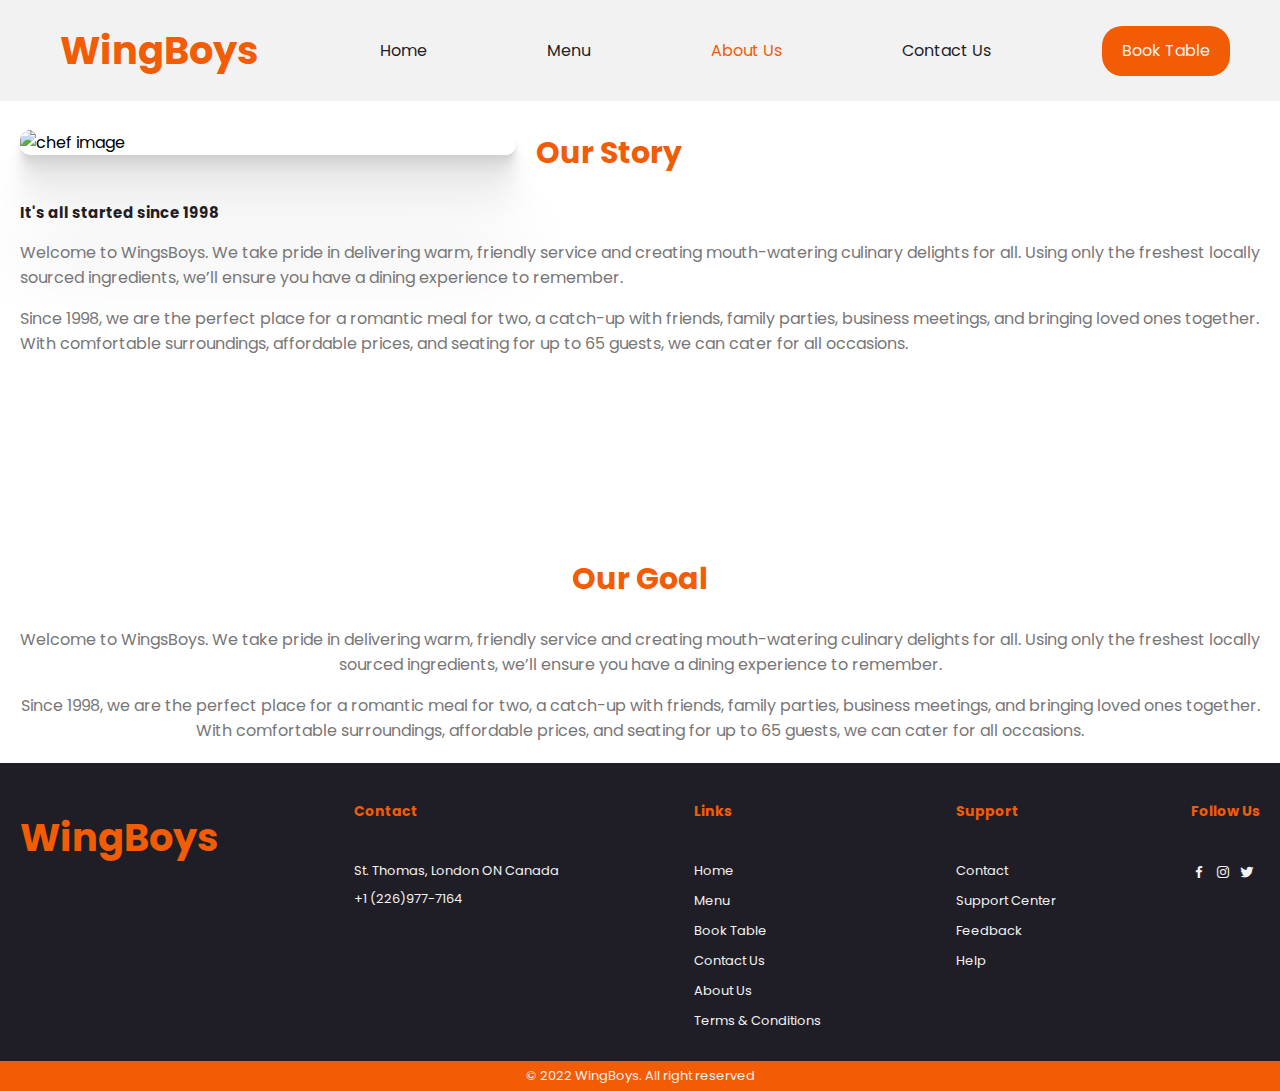
==== About.html @ c4aaddaf "Created About Us & Contact Us." ====
<!DOCTYPE html>
<html lang="en">
<head>
    <meta charset="UTF-8">
    <meta name="viewport" content="width=device-width, initial-scale=1.0">
    <meta http-equiv="X-UA-Compatible" content="ie=edge">
     <!-- External CSS -->
     <link rel="stylesheet" href="./assets/css/styles.css">

     <!-- Googlefonts -->
     <link rel="preconnect" href="https://fonts.googleapis.com">
     <link rel="preconnect" href="https://fonts.gstatic.com" crossorigin>
     <link href="https://fonts.googleapis.com/css2?family=Berkshire+Swash&family=Grand+Hotel&family=Poppins&display=swap" rel="stylesheet">
     <link href="https://cdn.jsdelivr.net/npm/boxicons@2.0.5/css/boxicons.min.css" rel="stylesheet">
 
     <title>WingBoys Restaurant - The taste of tradition</title>
</head>
<body>
    <!-- header -->
        <nav>
            <ul>
                <li><a href="Home.html" class="logo"><h1>WingBoys</h1></a></li>
                <li><a href="index.html" >Home</a></li>
                <li><a href="Menu.html" >Menu</a></li>
                <li><a href="About.html" class="active">About Us</a></li>
                <li><a href="Contact.html">Contact Us</a></li>
                <li class="book"><a href="#" class="book_1">Book Table</a></li>

            </ul>
        </nav>
    <!-- header complete -->

    <main>
        <section class="about_page">
            <img src="./assets/img/top-view.jpg" alt="chef image">
            <div class="menu_heading">
                <h2>Our Story</h2>  
                <h3>It's all started since 1998</h3>

                <!-- https://www.shopify.ca/blog/how-to-write-an-about-us-page -->
                <p>Welcome to WingsBoys. We take pride in delivering warm, friendly service and creating mouth-watering culinary delights for all. Using only the freshest locally sourced ingredients, we’ll ensure you have a dining experience to remember. </p>

                <p>Since 1998, we are the perfect place for a romantic meal for two, a catch-up with friends, family parties, business meetings, and bringing loved ones together. With comfortable surroundings, affordable prices, and seating for up to 65 guests, we can cater for all occasions.</p> 
            </div>   
        </section>

        <section class="about_goal">
            <div class="goal_heading">
                <h2>Our Goal</h2>  

                <!-- https://www.shopify.ca/blog/how-to-write-an-about-us-page -->
                <p>Welcome to WingsBoys. We take pride in delivering warm, friendly service and creating mouth-watering culinary delights for all. Using only the freshest locally sourced ingredients, we’ll ensure you have a dining experience to remember. </p>

                <p>Since 1998, we are the perfect place for a romantic meal for two, a catch-up with friends, family parties, business meetings, and bringing loved ones together. With comfortable surroundings, affordable prices, and seating for up to 65 guests, we can cater for all occasions.</p> 
            </div>   
        </section>
    </main>


     <!-- Footer -->
     <footer class="footer_1">
        <div class="col">
            <a class="logo"><h1>WingBoys</h1></a>
        </div>

        <div class="col">
            <h4>Contact</h4>
            <p>St. Thomas, London ON Canada</p>
            <p>+1 (226)977-7164</p>
        </div>
       
            <div class="col">
                <h4>Links</h4>
                <a href="Home.html">Home</a>
                <a href="Menu.html">Menu</a>
                <a href="Booking.html">Book Table</a>
                <a href="Contact.html">Contact Us</a>
                <a href="About.html">About Us</a>
                <a href="Terms.html">Terms & Conditions</a>
                
            </div>
            <div class="col">
                <h4>Support</h4>
                <a href="Contact.html">Contact</a>
                <a href="Support.html">Support Center</a>
                <a href="Feedback.html">Feedback</a>
                <a href="Help.html">Help</a>
            </div>
            <div class="col">
                <h4>Follow Us</h4>
                <div class="icon">
                    <i class="bx bxl-facebook"></i>
                    <i class="bx bxl-instagram"></i>
                    <i class="bx bxl-twitter"></i>
                </div>
            </div>
    </footer>  
    <footer class="footer_2">
        <div class="copyright"> 
            <p>&#169; 2022 WingBoys. All right reserved</p>
         </div>
    </footer>
    <!-- Footer Finish -->
</body>
</html>
---- assets/css/styles.css ----
@import url('https://fonts.googleapis.com/css2?family=Berkshire+Swash&family=Grand+Hotel&family=Open+Sans&family=Poppins:wght@400;600;700&display=swap');

body{
  margin: 0;
  padding: 0;
  background-color: #ffffff;
  font-family: 'Poppins', sans-serif;
}
nav{
  background-color: #F2f2f2;
  text-align: center;
  width: 100%;
  position: sticky;
}
nav ul{
  padding: 0px;
  margin: 0px;
}
nav ul li{
  list-style-type: none;
}
nav ul .book{
  background-color: #F25C05;
}
nav ul .book:hover{
  background-color: #1F1E26;
  transition: 0.5s ease;
  transform: translateY(4px);
}
nav ul .book a{
  color: #f2f2f2;
}
nav li{
  padding: 10px;
  line-height: 30px;
}
nav a{
  text-decoration: none;
  color: #1F1E26;
  cursor: pointer;
}
nav a:hover{
  color: #F25C05;
  transition: 0.5s ease;
}
.logo{
  color: #F25C05;
  font-size: larger;
}
.active{
  color: #F25C05;
}
.Heading_one{
  margin: 20px;
  text-align: center;
}
main{
  margin: 20px;
}
.main_content{
  text-align: left;
  display: inline-block;
}
.main_content h1{
  font-size: 50px;
  color: #F25C05;
  font-weight: 600;
  line-height: 60px;
}
.main_content h2{
  font-size: 20px;
  color: #777777;
  font-weight: 600;
  line-height: 0px;
}
.main_content button{
  margin-top: 20px;
  background-color: #F25C05;
  border: none;
  color: #f2f2f2;
  text-align: center;
  text-decoration: none;
  border-radius: 10px;
  font-size: 16px;
  cursor: pointer;
  width: 30%;
  height: 44px;
  box-shadow:
  0 2.8px 2.2px rgba(0, 0, 0, 0.034),
  0 6.7px 5.3px rgba(0, 0, 0, 0.048),
  0 12.5px 10px rgba(0, 0, 0, 0.06),
  0 22.3px 17.9px rgba(0, 0, 0, 0.072),
  0 41.8px 33.4px rgba(0, 0, 0, 0.086),
  0 100px 80px rgba(0, 0, 0, 0.12);
}
.main_content button:hover{
  background-color: #1f1e26;
  transition: 0.5s ease;
  transform: translateY(4px);
}
.main_container img{
  width: 70%;
  margin: 50px 70px;
  justify-self: center;
}
.menu_container{
  text-align: center;
}
.menu_container .menu_heading{
  margin-top: 120px;
}
.menu_container .menu_heading p{
  color: #777777;
}
.menu_container .menu_heading h3{
  font-size: 20px;
  font-weight: 400;
  color: #777777;
  line-height: 0px;
}
.menu_container .menu_heading h2{
  color: #F25C05;
}
.menu .menu_box{
  transition: 0.3s;
  width: 100%;
  border-radius: 10px;
  background-color: #f2f2f2;
  justify-content: center;
  margin: 50px auto;
}
.menu_box:hover{
  box-shadow: 0 8px 16px 0 rgba(0,0,0,0.2);
  transform: translateY(4px);
}
.menu_box img{
  width: 100%;
  border-radius: 10px;
}
.menu_box .box_content{
  text-align: center;
  display: inline-block;
}
.menu_box .box_content h4{
color: #1F1E26;
font-size: 20px;
}
.menu_box .box_content p{
  width: 80%;
  margin: 20px auto;
}
.menu_box .box_content button{
  background-color: #F25C05;
  margin-bottom: 30px;
  border: none;
  height: 44px;
  width: auto;
  padding-left: 20px;
  padding-right: 20px;
  color: #f2f2f2;
  border-radius: 10px;
  font-size: 16px;
  cursor: pointer;
  box-shadow:
  0 2.8px 2.2px rgba(0, 0, 0, 0.034),
  0 6.7px 5.3px rgba(0, 0, 0, 0.048),
  0 12.5px 10px rgba(0, 0, 0, 0.06),
  0 22.3px 17.9px rgba(0, 0, 0, 0.072),
  0 41.8px 33.4px rgba(0, 0, 0, 0.086),
  0 100px 80px rgba(0, 0, 0, 0.12);
}
.menu_box .box_content button:hover{
  background-color: #1f1e26;
  transition: 0.5s ease;
  transform: translateY(4px);
}
.btn_explore{
  background-color: #1F1E26;
  margin-bottom: 30px;
  border: none;
  height: 44px;
  width: 40%;
  color: #f2f2f2;
  border-radius: 10px;
  font-size: 16px;
  cursor: pointer;
  box-shadow:
  0 2.8px 2.2px rgba(0, 0, 0, 0.034),
  0 6.7px 5.3px rgba(0, 0, 0, 0.048),
  0 12.5px 10px rgba(0, 0, 0, 0.06),
  0 22.3px 17.9px rgba(0, 0, 0, 0.072),
  0 41.8px 33.4px rgba(0, 0, 0, 0.086),
  0 100px 80px rgba(0, 0, 0, 0.12);
}
.btn_explore:hover{
  background-color: #F25C05;
  transition: 0.5s ease;
  transform: translateY(4px);
}
.about{
  text-align: center;
  margin-top: 40px;
}
.about_page{
  text-align: left;
  margin-top: 40px;
}
.about_goal{
  text-align: center;
  margin-top: 100px;
}
.about .menu_heading h3{
  font-size: 20px;
  font-weight: 400;
  color: #777777;
  line-height: 0px;
}
.about_page .menu_heading{
  margin-top: 80px;
  text-align: left;
}
.about_page .menu_heading h2{
  color: #F25C05;
  font-weight: 700;
  font-size: 30px;
}
.about_goal .goal_heading h2{
  color: #F25C05;
  font-weight: 700;
  font-size: 30px;
}
.about .menu_heading h2{
  color: #F25C05;
}
.about .menu_heading p{
  color: #777777;
}
.about_goal .goal_heading p{
  color: #777777;
}
.about_page .menu_heading p{
  color: #777777;
}
.about_page .menu_heading h3{
  color: #1F1E26;
  font-size: 15px;
  margin-top: 20px;
}
.about img{
  width: 100%;
  border-radius: 10px;
  box-shadow:
  0 2.8px 2.2px rgba(0, 0, 0, 0.034),
  0 6.7px 5.3px rgba(0, 0, 0, 0.048),
  0 12.5px 10px rgba(0, 0, 0, 0.06),
  0 22.3px 17.9px rgba(0, 0, 0, 0.072),
  0 41.8px 33.4px rgba(0, 0, 0, 0.086),
  0 100px 80px rgba(0, 0, 0, 0.12);
}
.about_page img{
  width: 100%;
  border-radius: 10px;
  box-shadow:
  0 2.8px 2.2px rgba(0, 0, 0, 0.034),
  0 6.7px 5.3px rgba(0, 0, 0, 0.048),
  0 12.5px 10px rgba(0, 0, 0, 0.06),
  0 22.3px 17.9px rgba(0, 0, 0, 0.072),
  0 41.8px 33.4px rgba(0, 0, 0, 0.086),
  0 100px 80px rgba(0, 0, 0, 0.12);
}
.contact{
  text-align: center;
  margin-top: 40px;
}
.contact .menu_heading{
  margin-top: 120px;
}
.contact .menu_heading h3{
  font-size: 20px;
  font-weight: 400;
  color: #777777;
  line-height: 0px;
}
.contact .menu_heading h2{
  color: #F25C05;
}
.contact .menu_heading p{
  color: #777777;
}
.btn_contact{
  background-color: #F25C05;
  margin-bottom: 30px;
  border: none;
  height: 44px;
  width: 40%;
  color: #f2f2f2;
  border-radius: 10px;
  font-size: 16px;
  cursor: pointer;
  box-shadow:
  0 2.8px 2.2px rgba(0, 0, 0, 0.034),
  0 6.7px 5.3px rgba(0, 0, 0, 0.048),
  0 12.5px 10px rgba(0, 0, 0, 0.06),
  0 22.3px 17.9px rgba(0, 0, 0, 0.072),
  0 41.8px 33.4px rgba(0, 0, 0, 0.086),
  0 100px 80px rgba(0, 0, 0, 0.12);
}
.btn_contact:hover{
  background-color: #1F1E26;
  transition: 0.5s ease;
  transform: translateY(4px);
}
footer{
  display: inline-flex;
  flex-wrap: wrap;
  justify-content: space-between;
  background-color: #1F1E26;
  width: 100%;
}
.footer_2 .copyright{ 
  width: 100%;
  height: 30px;
  background-color: #F25C05;
  align-items: center;
  justify-content: center;
  display: inline-flex;
}
.footer_2 .copyright p{
  color: #F2f2f2;
  margin: 20px;
}
footer .col{
  display: flex;
  flex-direction: column;
  align-items: flex-start;
  margin-bottom: 20px;
  text-align: center;
  margin: 20px;
}
footer .logo h1{
  margin-bottom: 30px;

}
footer h4{
  font-size: 14px;
  padding-bottom: 20px;
  color: #F25C05;

}
footer p{
  font-size: 13px;
  margin: 0 0 8px 0;
  color: #f2f2f2;
}
footer a{
   font-size: 13px;
   text-decoration: none;  
   color: #f2f2f2;
   margin-bottom: 10px;
}
footer a:hover{
  color: #F25C05;
  transition: 0.5s ease;
  transform: translateY(4px);
}
footer .follow{
   margin-top:20px;
}
footer .col i{
  color: #f2f2f2;
  padding-right: 4px;
  cursor: pointer;
}
footer .col i:hover{
  color: #F25C05;
  transition: 0.5s ease;
  transform: translateY(4px);
}
.availability_main{
  display: flex;
  align-items: center;
  justify-content: center;
}
.availability_main .availability{
  background-color: #f2f2f2;
  border-radius: 10px;
  display: inline-flex;
  height: 200px;
  justify-content: center;
  width: 200px;
  margin: 10px;
}
.availability_main .availability p img{
  height: 30%;
  margin-top: 20px;
}
.availability_main .availability p{
  text-align: center;
  margin-top: 30px;
}

.form h2{
  text-align: center;
  color: #F25C05;
}
.master{
  width: 100%;
}
form{
  text-align: center;
}
.master form .input{

  margin-bottom: 15px;
  display: flex;
  align-items: center;
  margin: 20px;
}
.master form .input label{
  width: 200px;
  margin-right: 10px;
  color: #232526;
  font-size: 14px;

}
.master form .input ._input,
.master form .input .message{
    width: 100%;
    outline: none;
    border: 1px solid #d5dbd9;
    font-size: 15px;
    padding: 8px 10px;
    border-radius: 3px;
    transition: all 0.3s ease;
}
.master form .input .btn{
  background-color: #F25C05;
  margin-bottom: 30px;
  border: none;
  height: 44px;
  width: 40%;
  color: #f2f2f2;
  border-radius: 10px;
  font-size: 16px;
  cursor: pointer;
  box-shadow:
  0 2.8px 2.2px rgba(0, 0, 0, 0.034),
  0 6.7px 5.3px rgba(0, 0, 0, 0.048),
  0 12.5px 10px rgba(0, 0, 0, 0.06),
  0 22.3px 17.9px rgba(0, 0, 0, 0.072),
  0 41.8px 33.4px rgba(0, 0, 0, 0.086),
  0 100px 80px rgba(0, 0, 0, 0.12);
}
.master form .input .btn:hover{
  background-color: #1F1E26;
  transition: 0.5s ease;
  transform: translateY(4px);
}



@media screen and (min-width: 757px){
  nav{
    position: fixed;
    top: 0;
  }
  nav ul{
    display: flex;
    align-items: center;
    /* justify-content: center; */
  }
  nav ul li{
    margin: auto;
  }
  .main_container{
    display: flex;
    align-items: center;
    justify-content: center;
    margin: 20px;
  }
  .book a{
    color: #F2f2f2;
  }
  .book{
    background-color: #F25C05;
    height: 30px;
    width: auto;
    padding-left: 20px;
    padding-right: 20px;
    border-radius: 20px;
  }
  .book:hover{
    background-color: #1F1E26;
  }
  .main_container img{
    margin-top: 140px;
    width: 35%;
    float: right;
  }
  .menu_container .menu{
    display: flex;
    align-items: center;
    justify-content: center;
  }
  .menu_container .menu_heading p{
    width: 70%;
    display: inline-flex;
  }
  .menu_container .menu_heading{
    margin-top: 150px;
  }
  .menu .menu_box{
    width: 30%;
  }
  .btn_explore{
    width: auto;
    padding-right: 20px;
    padding-left: 20px;
  }
  .menu_box .box_content button{
    width: auto;
    padding-right: 20px;
    padding-left: 20px;
  }
  .about{
    display: inline-flex;
    align-items: center;
    justify-content: center;
  }
  .about_page{
    text-align: left;
    margin-top: 130px;
  }
  .about_goal{
    margin-top: 200px;
    text-align: center;
  }
  .about img{
    float: right;
    width: 30%;
    margin-right: 20px;
  }
  .about_page img{
    float: left;
    width: 40%;
    margin-right: 20px;
  }
  .about .menu_heading{
    margin: 20px;
  }
  .about .menu_heading p{
    margin: 20px;
    width: 70%;
    display: inline-block;
    align-items: center;
    justify-content: center;
  }
  .contact .btn_contact{
    width: auto;
    padding-right: 20px;
    padding-left: 20px;
  }
  .contact .menu_heading{
    margin-top: 120px;
  }
  .availability_main{
    align-items: center;
    justify-content: center;
    display: flex;
    margin-top: 130px;
  }
  .availability_main .availability{
    align-items: center;
    background-color: #f2f2f2;
    border-radius: 10px;
    display: inline-flex;
    height: 200px;
    justify-content: center;
    width: 200px;
    margin: 20px;
  }
  .availability_main .availability p img{
    width: 30%;
  }
  .availability_main .availability p{
    text-align: center;
    margin-bottom: 40px;
  }
  .master{
    width: 100%;
    display: inline-flex;
    justify-content: center;
    align-items: center;
  }
  form{
    text-align: center;
  }
}
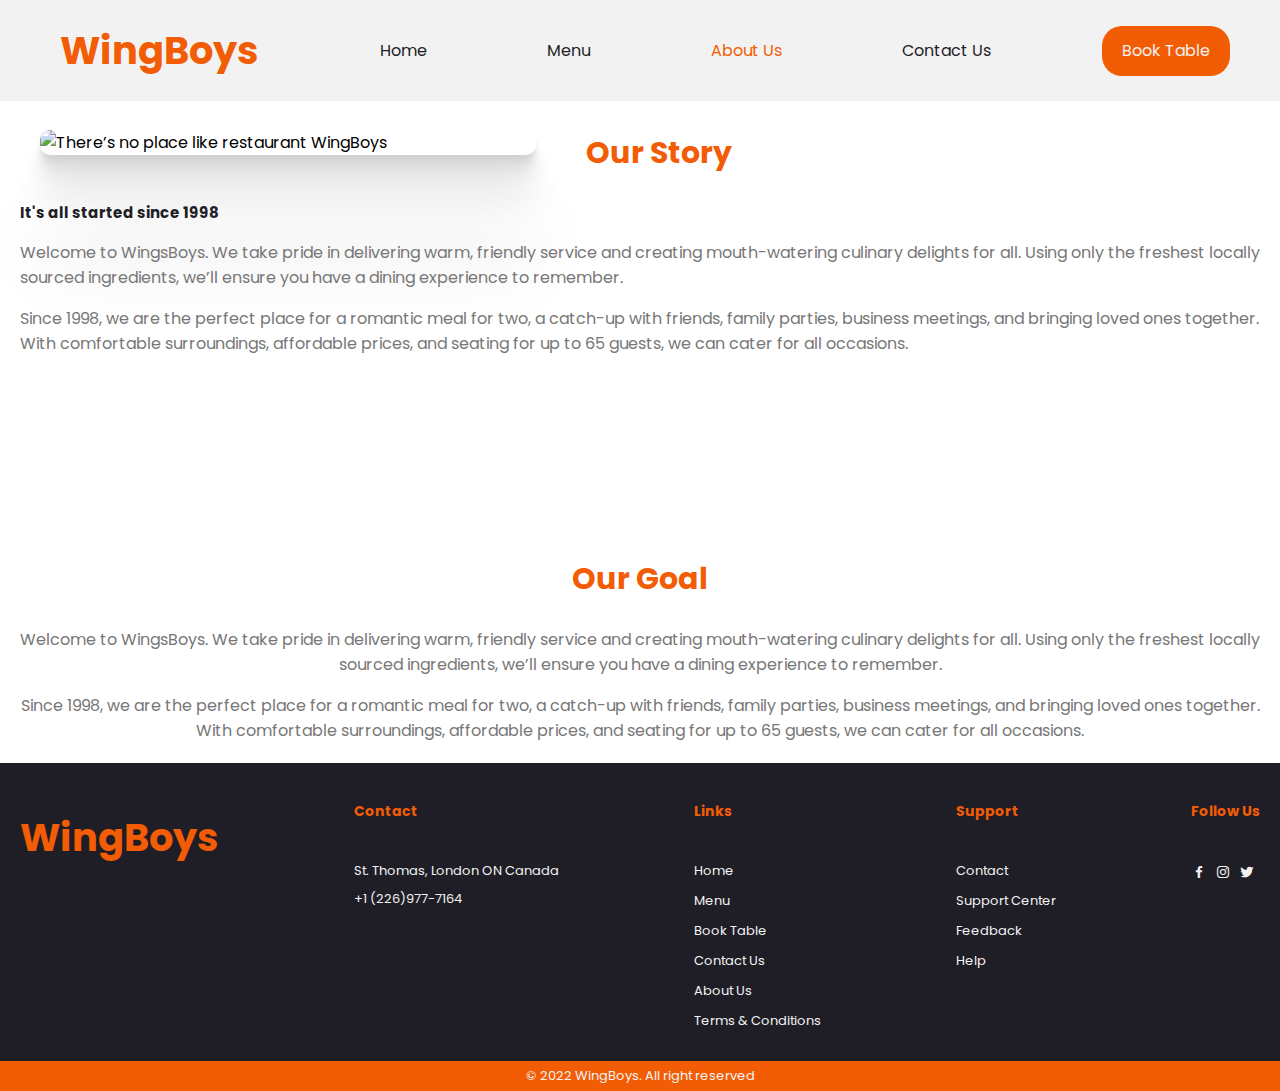
==== commit b954739b: "added Accessibility Compliance and Few changes" ====
--- a/About.html
+++ b/About.html
@@ -13,18 +13,19 @@
      <link href="https://fonts.googleapis.com/css2?family=Berkshire+Swash&family=Grand+Hotel&family=Poppins&display=swap" rel="stylesheet">
      <link href="https://cdn.jsdelivr.net/npm/boxicons@2.0.5/css/boxicons.min.css" rel="stylesheet">
  
-     <title>WingBoys Restaurant - The taste of tradition</title>
+     <link rel="icon" type="image/x-icon" href="./assets/img/letter-w.png">
+     <title>About Page - WingBoys Restaurant</title>
 </head>
 <body>
     <!-- header -->
         <nav>
             <ul>
-                <li><a href="Home.html" class="logo"><h1>WingBoys</h1></a></li>
-                <li><a href="index.html" >Home</a></li>
-                <li><a href="Menu.html" >Menu</a></li>
-                <li><a href="About.html" class="active">About Us</a></li>
-                <li><a href="Contact.html">Contact Us</a></li>
-                <li class="book"><a href="#" class="book_1">Book Table</a></li>
+                <li><a href="index.html" class="logo" tabindex="1"><h1>WingBoys</h1></a></li>
+                <li><a href="index.html" tabindex="2">Home</a></li>
+                <li><a href="Menu.html" tabindex="3">Menu</a></li>
+                <li><a href="#" class="active" tabindex="4">About Us</a></li>
+                <li><a href="Contact.html" tabindex="5">Contact Us</a></li>
+                <li class="book"><a href="#" class="book_1" tabindex="6">Book Table</a></li>
 
             </ul>
         </nav>
@@ -32,7 +33,7 @@
 
     <main>
         <section class="about_page">
-            <img src="./assets/img/top-view.jpg" alt="chef image">
+            <img src="./assets/img/top-view.jpg" alt="There’s no place like restaurant WingBoys">
             <div class="menu_heading">
                 <h2>Our Story</h2>  
                 <h3>It's all started since 1998</h3>
@@ -60,7 +61,7 @@
      <!-- Footer -->
      <footer class="footer_1">
         <div class="col">
-            <a class="logo"><h1>WingBoys</h1></a>
+            <a class="logo" tabindex="7"><h1>WingBoys</h1></a>
         </div>
 
         <div class="col">
@@ -71,20 +72,20 @@
        
             <div class="col">
                 <h4>Links</h4>
-                <a href="Home.html">Home</a>
-                <a href="Menu.html">Menu</a>
-                <a href="Booking.html">Book Table</a>
-                <a href="Contact.html">Contact Us</a>
-                <a href="About.html">About Us</a>
-                <a href="Terms.html">Terms & Conditions</a>
+                <a href="index.html" tabindex="8">Home</a>
+                <a href="Menu.html" tabindex="9">Menu</a>
+                <a href="Booking.html" tabindex="10">Book Table</a>
+                <a href="Contact.html" tabindex="11">Contact Us</a>
+                <a href="About.html" tabindex="12">About Us</a>
+                <a href="#" tabindex="13">Terms & Conditions</a>
                 
             </div>
             <div class="col">
                 <h4>Support</h4>
-                <a href="Contact.html">Contact</a>
-                <a href="Support.html">Support Center</a>
-                <a href="Feedback.html">Feedback</a>
-                <a href="Help.html">Help</a>
+                <a href="Contact.html" tabindex="14">Contact</a>
+                <a href="#" tabindex="15">Support Center</a>
+                <a href="#" tabindex="16">Feedback</a>
+                <a href="#" tabindex="17">Help</a>
             </div>
             <div class="col">
                 <h4>Follow Us</h4>
--- a/assets/css/styles.css
+++ b/assets/css/styles.css
@@ -197,6 +197,11 @@
   transition: 0.5s ease;
   transform: translateY(4px);
 }
+.btn_explore a{
+  color: #F2f2f2;
+  text-decoration: none;
+  list-style-type: none;
+}
 .about{
   text-align: center;
   margin-top: 40px;
@@ -260,6 +265,7 @@
 .about_page img{
   width: 100%;
   border-radius: 10px;
+  margin-left: 20px;
   box-shadow:
   0 2.8px 2.2px rgba(0, 0, 0, 0.034),
   0 6.7px 5.3px rgba(0, 0, 0, 0.048),
@@ -310,6 +316,11 @@
   transition: 0.5s ease;
   transform: translateY(4px);
 }
+.btn_contact a{
+  color: #f2f2f2;
+  text-decoration: none;
+  list-style-type: none;
+}
 footer{
   display: inline-flex;
   flex-wrap: wrap;
@@ -456,7 +467,9 @@
   transition: 0.5s ease;
   transform: translateY(4px);
 }
-
+.contactBtn{
+  margin-left: 35%;
+}
 
 
 @media screen and (min-width: 757px){
@@ -543,7 +556,7 @@
   .about_page img{
     float: left;
     width: 40%;
-    margin-right: 20px;
+    margin-right: 50px;
   }
   .about .menu_heading{
     margin: 20px;
